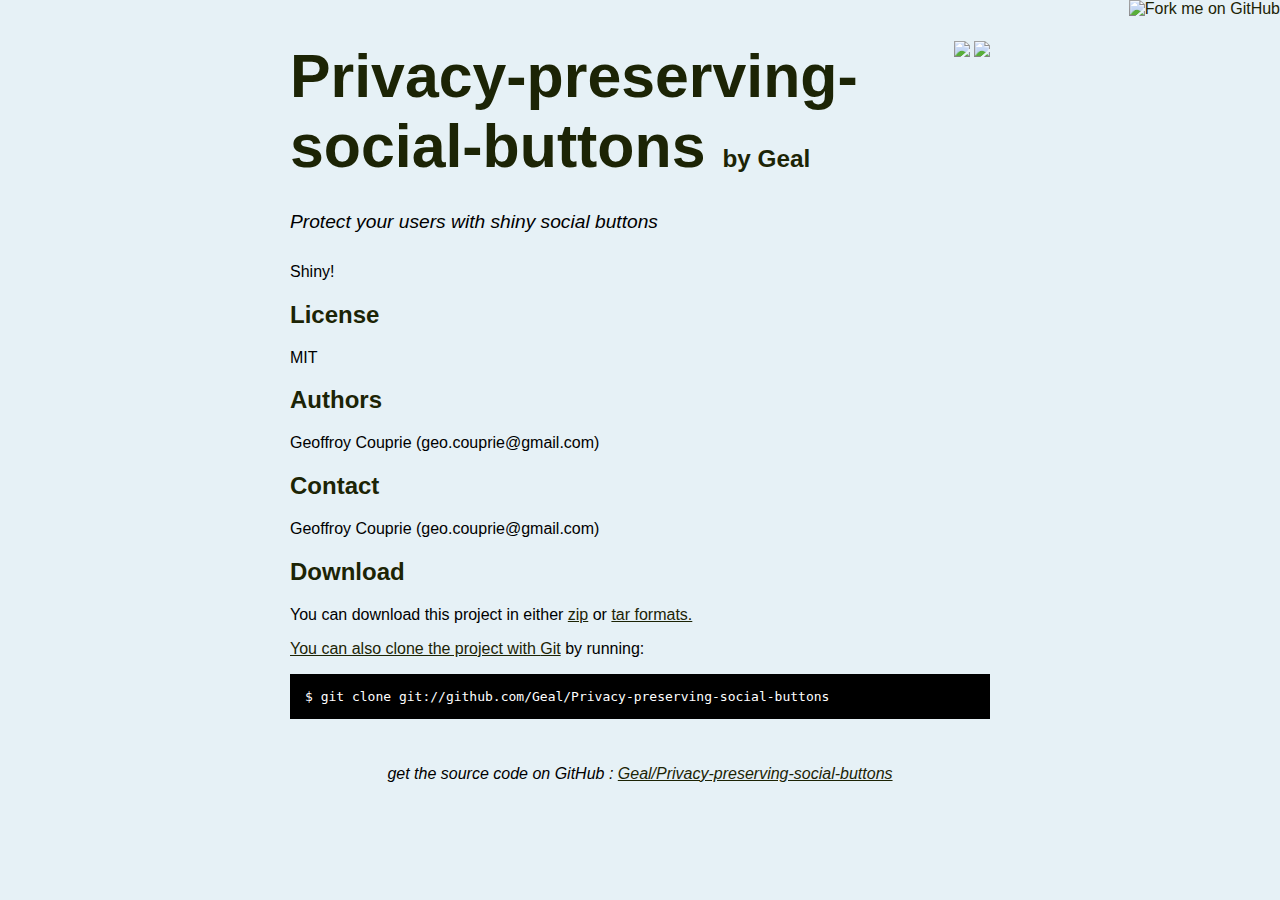
==== index.html @ dbb08b0d "Change the background color" ====
<!DOCTYPE html>
<html>
<head>
  <meta charset='utf-8'>

  <title>Geal/Privacy-preserving-social-buttons @ GitHub</title>

  <style type="text/css">
    body {
      margin-top: 1.0em;
      background-color: #e6f1f6;
      font-family: Helvetica, Arial, FreeSans, san-serif;
      color: #000000;
    }
    #container {
      margin: 0 auto;
      width: 700px;
    }
    h1 { font-size: 3.8em; color: #1c2405; margin-bottom: 3px; }
    h1 .small { font-size: 0.4em; }
    h1 a { text-decoration: none }
    h2 { font-size: 1.5em; color: #1c2405; }
    h3 { text-align: center; color: #1c2405; }
    a { color: #1c2405; }
    .description { font-size: 1.2em; margin-bottom: 30px; margin-top: 30px; font-style: italic;}
    .download { float: right; }
    pre { background: #000; color: #fff; padding: 15px;}
    hr { border: 0; width: 80%; border-bottom: 1px solid #aaa}
    .footer { text-align:center; padding-top:30px; font-style: italic; }
  </style>
</head>

<body>
  <a href="https://github.com/Geal/Privacy-preserving-social-buttons"><img style="position: absolute; top: 0; right: 0; border: 0;" src="http://s3.amazonaws.com/github/ribbons/forkme_right_darkblue_121621.png" alt="Fork me on GitHub" /></a>

  <div id="container">

    <div class="download">
      <a href="https://github.com/Geal/Privacy-preserving-social-buttons/zipball/master">
        <img border="0" width="90" src="https://github.com/images/modules/download/zip.png"></a>
      <a href="https://github.com/Geal/Privacy-preserving-social-buttons/tarball/master">
        <img border="0" width="90" src="https://github.com/images/modules/download/tar.png"></a>
    </div>

    <h1><a href="https://github.com/Geal/Privacy-preserving-social-buttons">Privacy-preserving-social-buttons</a>
      <span class="small">by <a href="https://github.com/Geal">Geal</a></span></h1>

    <div class="description">
      Protect your users with shiny social buttons
    </div>

    
      <p>Shiny!</p>
    

    

    

    
      <h2>License</h2>
      <p>MIT</p>
    

    
      <h2>Authors</h2>
      <p>Geoffroy Couprie (geo.couprie@gmail.com)<br/>      </p>
    

    
      <h2>Contact</h2>
      <p>Geoffroy Couprie (geo.couprie@gmail.com)<br/>      </p>
    

    <h2>Download</h2>
    <p>
      You can download this project in either
      <a href="https://github.com/Geal/Privacy-preserving-social-buttons/zipball/master">zip</a> or
      <a href="https://github.com/Geal/Privacy-preserving-social-buttons/tarball/master">tar formats.
    </p>
    <p>You can also clone the project with <a href="http://git-scm.com">Git</a>
      by running:
      <pre>$ git clone git://github.com/Geal/Privacy-preserving-social-buttons</pre>
    </p>

    <div class="footer">
      get the source code on GitHub : <a href="https://github.com/Geal/Privacy-preserving-social-buttons">Geal/Privacy-preserving-social-buttons</a>
    </div>

  </div>

</body>
</html>
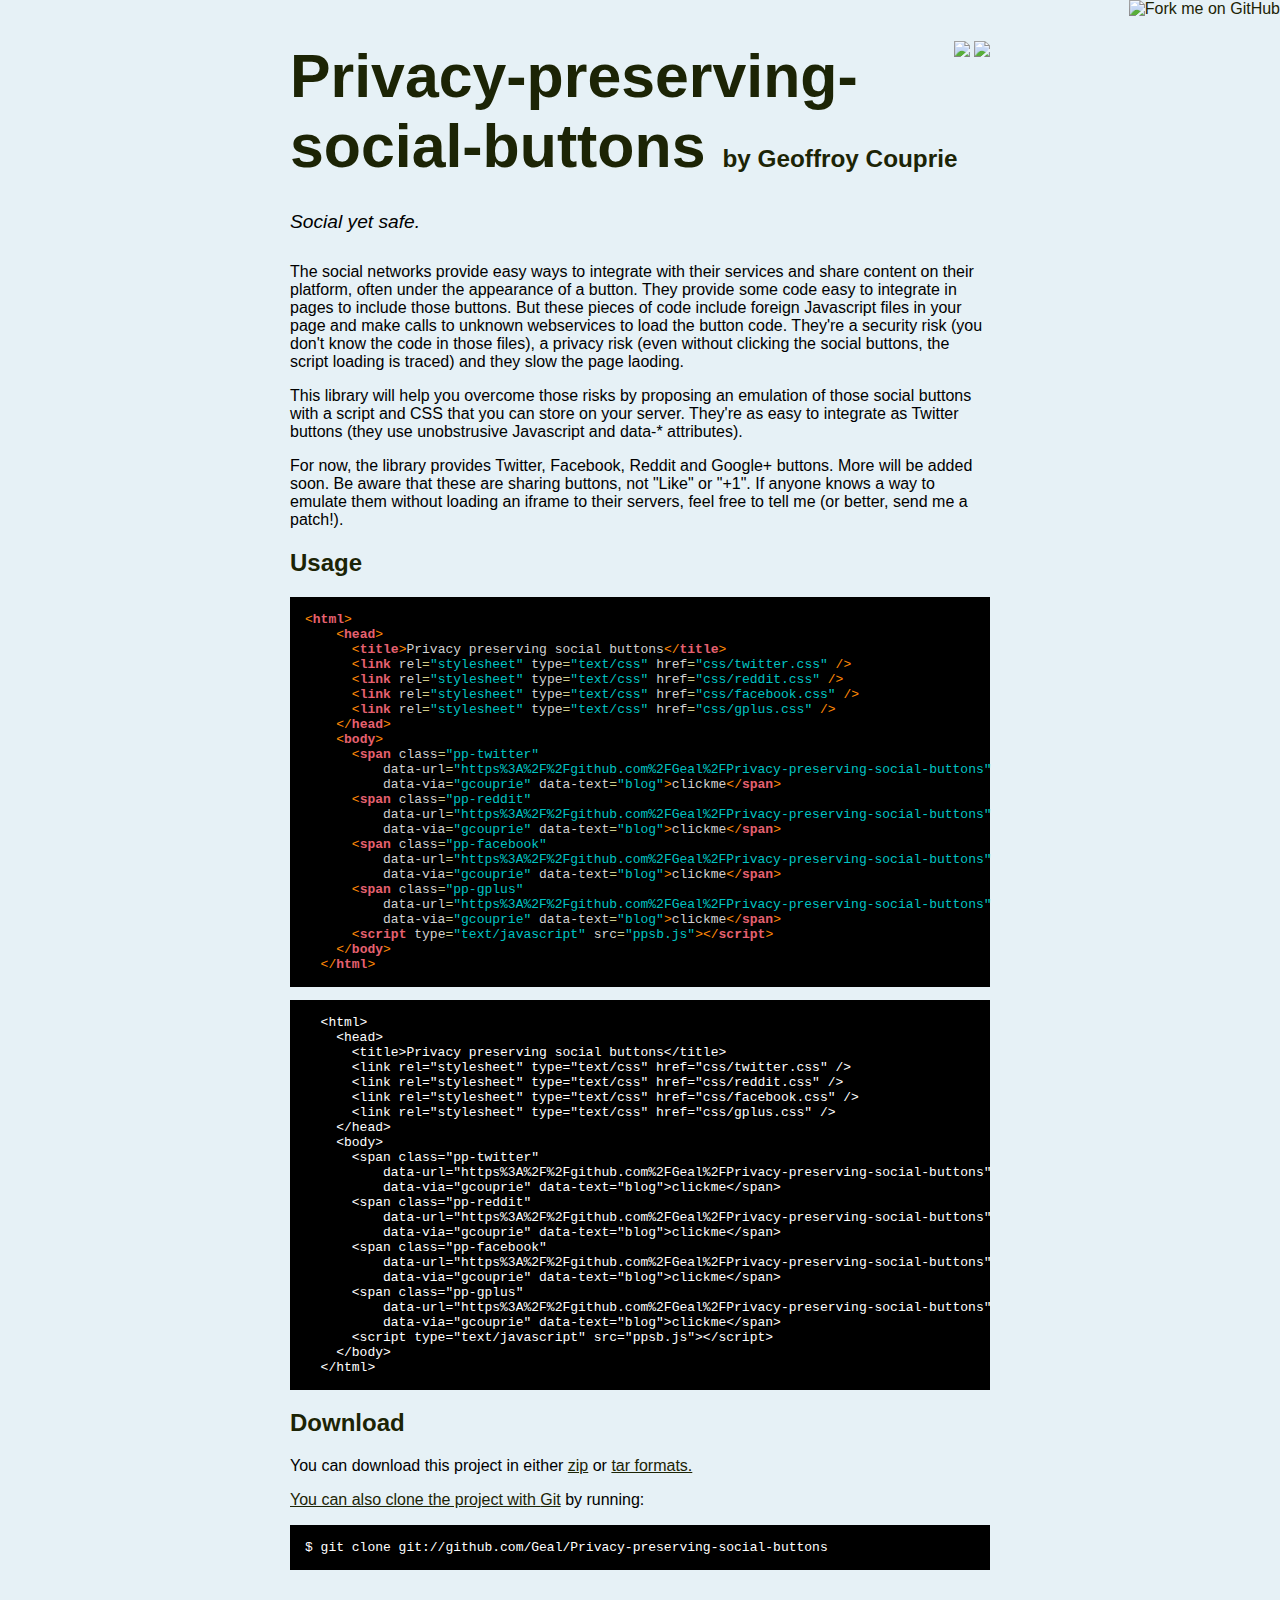
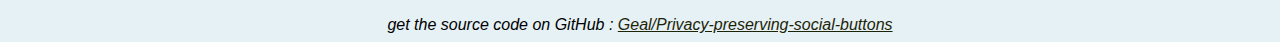
==== commit c059a157: "change the description and add syntax highlighted code example" ====
--- a/index.html
+++ b/index.html
@@ -43,36 +43,69 @@
     </div>
 
     <h1><a href="https://github.com/Geal/Privacy-preserving-social-buttons">Privacy-preserving-social-buttons</a>
-      <span class="small">by <a href="https://github.com/Geal">Geal</a></span></h1>
+      <span class="small">by <a href="https://github.com/Geal">Geoffroy Couprie</a></span></h1>
 
     <div class="description">
-      Protect your users with shiny social buttons
+      Social yet safe.
     </div>
+    <p>The social networks provide easy ways to integrate with their services and share content on their platform, often under the appearance of a button. They provide some code easy to integrate in pages to include those buttons. But these pieces of code include foreign Javascript files in your page and make calls to unknown webservices to load the button code. They're a security risk (you don't know the code in those files), a privacy risk (even without clicking the social buttons, the script loading is traced) and they slow the page laoding.</p>
 
-    
-      <p>Shiny!</p>
-    
+    <p>This library will help you overcome those risks by proposing an emulation of those social buttons with a script and CSS that you can store on your server. They're as easy to integrate as Twitter buttons (they use unobstrusive Javascript and data-* attributes).</p>
 
-    
+    <p>For now, the library provides Twitter, Facebook, Reddit and Google+ buttons. More will be added soon. Be aware that these are sharing buttons, not "Like" or "+1". If anyone knows a way to emulate them without loading an iframe to their servers, feel free to tell me (or better, send me a patch!).</p>
 
-    
-
-    
-      <h2>License</h2>
-      <p>MIT</p>
-    
-
-    
-      <h2>Authors</h2>
-      <p>Geoffroy Couprie (geo.couprie@gmail.com)-<br/>      </p>
-    
-
-    
-      <h2>Contact</h2>
-      <p>Geoffroy Couprie (geo.couprie@gmail.com)-<br/>      </p>
-    
+    <h2>Usage</h2>
+    <p>
+<pre style='color:#d1d1d1;background:#000000;'><span style='color:#ff8906; '>&lt;</span><span style='color:#e66170; font-weight:bold; '>html</span><span style='color:#ff8906; '>></span>
+    <span style='color:#ff8906; '>&lt;</span><span style='color:#e66170; font-weight:bold; '>head</span><span style='color:#ff8906; '>></span>
+      <span style='color:#ff8906; '>&lt;</span><span style='color:#e66170; font-weight:bold; '>title</span><span style='color:#ff8906; '>></span>Privacy preserving social buttons<span style='color:#ff8906; '>&lt;/</span><span style='color:#e66170; font-weight:bold; '>title</span><span style='color:#ff8906; '>></span>
+      <span style='color:#ff8906; '>&lt;</span><span style='color:#e66170; font-weight:bold; '>link</span> rel<span style='color:#d2cd86; '>=</span><span style='color:#00c4c4; '>"stylesheet"</span> type<span style='color:#d2cd86; '>=</span><span style='color:#00c4c4; '>"text/css"</span> href<span style='color:#d2cd86; '>=</span><span style='color:#00c4c4; '>"css/twitter.css"</span> <span style='color:#ff8906; '>/></span>
+      <span style='color:#ff8906; '>&lt;</span><span style='color:#e66170; font-weight:bold; '>link</span> rel<span style='color:#d2cd86; '>=</span><span style='color:#00c4c4; '>"stylesheet"</span> type<span style='color:#d2cd86; '>=</span><span style='color:#00c4c4; '>"text/css"</span> href<span style='color:#d2cd86; '>=</span><span style='color:#00c4c4; '>"css/reddit.css"</span> <span style='color:#ff8906; '>/></span>
+      <span style='color:#ff8906; '>&lt;</span><span style='color:#e66170; font-weight:bold; '>link</span> rel<span style='color:#d2cd86; '>=</span><span style='color:#00c4c4; '>"stylesheet"</span> type<span style='color:#d2cd86; '>=</span><span style='color:#00c4c4; '>"text/css"</span> href<span style='color:#d2cd86; '>=</span><span style='color:#00c4c4; '>"css/facebook.css"</span> <span style='color:#ff8906; '>/></span>
+      <span style='color:#ff8906; '>&lt;</span><span style='color:#e66170; font-weight:bold; '>link</span> rel<span style='color:#d2cd86; '>=</span><span style='color:#00c4c4; '>"stylesheet"</span> type<span style='color:#d2cd86; '>=</span><span style='color:#00c4c4; '>"text/css"</span> href<span style='color:#d2cd86; '>=</span><span style='color:#00c4c4; '>"css/gplus.css"</span> <span style='color:#ff8906; '>/></span>
+    <span style='color:#ff8906; '>&lt;/</span><span style='color:#e66170; font-weight:bold; '>head</span><span style='color:#ff8906; '>></span>
+    <span style='color:#ff8906; '>&lt;</span><span style='color:#e66170; font-weight:bold; '>body</span><span style='color:#ff8906; '>></span>
+      <span style='color:#ff8906; '>&lt;</span><span style='color:#e66170; font-weight:bold; '>span</span> class<span style='color:#d2cd86; '>=</span><span style='color:#00c4c4; '>"pp-twitter"</span>
+          data-url<span style='color:#d2cd86; '>=</span><span style='color:#00c4c4; '>"https%3A%2F%2Fgithub.com%2FGeal%2FPrivacy-preserving-social-buttons"</span>
+          data-via<span style='color:#d2cd86; '>=</span><span style='color:#00c4c4; '>"gcouprie"</span> data-text<span style='color:#d2cd86; '>=</span><span style='color:#00c4c4; '>"blog"</span><span style='color:#ff8906; '>></span>clickme<span style='color:#ff8906; '>&lt;/</span><span style='color:#e66170; font-weight:bold; '>span</span><span style='color:#ff8906; '>></span>
+      <span style='color:#ff8906; '>&lt;</span><span style='color:#e66170; font-weight:bold; '>span</span> class<span style='color:#d2cd86; '>=</span><span style='color:#00c4c4; '>"pp-reddit"</span>
+          data-url<span style='color:#d2cd86; '>=</span><span style='color:#00c4c4; '>"https%3A%2F%2Fgithub.com%2FGeal%2FPrivacy-preserving-social-buttons"</span>
+          data-via<span style='color:#d2cd86; '>=</span><span style='color:#00c4c4; '>"gcouprie"</span> data-text<span style='color:#d2cd86; '>=</span><span style='color:#00c4c4; '>"blog"</span><span style='color:#ff8906; '>></span>clickme<span style='color:#ff8906; '>&lt;/</span><span style='color:#e66170; font-weight:bold; '>span</span><span style='color:#ff8906; '>></span>
+      <span style='color:#ff8906; '>&lt;</span><span style='color:#e66170; font-weight:bold; '>span</span> class<span style='color:#d2cd86; '>=</span><span style='color:#00c4c4; '>"pp-facebook"</span>
+          data-url<span style='color:#d2cd86; '>=</span><span style='color:#00c4c4; '>"https%3A%2F%2Fgithub.com%2FGeal%2FPrivacy-preserving-social-buttons"</span>
+          data-via<span style='color:#d2cd86; '>=</span><span style='color:#00c4c4; '>"gcouprie"</span> data-text<span style='color:#d2cd86; '>=</span><span style='color:#00c4c4; '>"blog"</span><span style='color:#ff8906; '>></span>clickme<span style='color:#ff8906; '>&lt;/</span><span style='color:#e66170; font-weight:bold; '>span</span><span style='color:#ff8906; '>></span>
+      <span style='color:#ff8906; '>&lt;</span><span style='color:#e66170; font-weight:bold; '>span</span> class<span style='color:#d2cd86; '>=</span><span style='color:#00c4c4; '>"pp-gplus"</span>
+          data-url<span style='color:#d2cd86; '>=</span><span style='color:#00c4c4; '>"https%3A%2F%2Fgithub.com%2FGeal%2FPrivacy-preserving-social-buttons"</span>
+          data-via<span style='color:#d2cd86; '>=</span><span style='color:#00c4c4; '>"gcouprie"</span> data-text<span style='color:#d2cd86; '>=</span><span style='color:#00c4c4; '>"blog"</span><span style='color:#ff8906; '>></span>clickme<span style='color:#ff8906; '>&lt;/</span><span style='color:#e66170; font-weight:bold; '>span</span><span style='color:#ff8906; '>></span>
+      <span style='color:#ff8906; '>&lt;</span><span style='color:#e66170; font-weight:bold; '>script</span> type<span style='color:#d2cd86; '>=</span><span style='color:#00c4c4; '>"text/javascript"</span> src<span style='color:#d2cd86; '>=</span><span style='color:#00c4c4; '>"ppsb.js"</span></span><span style='color:#ff8906; '>></span><span style='color:#ff8906; '>&lt;/</span><span style='color:#e66170; font-weight:bold; '>script</span><span style='color:#ff8906; '>></span>
+    <span style='color:#ff8906; '>&lt;/</span><span style='color:#e66170; font-weight:bold; '>body</span><span style='color:#ff8906; '>></span>
+  <span style='color:#ff8906; '>&lt;/</span><span style='color:#e66170; font-weight:bold; '>html</span><span style='color:#ff8906; '>></span>
+</pre>
+  <pre>  &lt;html&gt;
+    &lt;head&gt;
+      &lt;title&gt;Privacy preserving social buttons&lt;/title&gt;
+      &lt;link rel=&quot;stylesheet&quot; type=&quot;text/css&quot; href=&quot;css/twitter.css&quot; /&gt;
+      &lt;link rel=&quot;stylesheet&quot; type=&quot;text/css&quot; href=&quot;css/reddit.css&quot; /&gt;
+      &lt;link rel=&quot;stylesheet&quot; type=&quot;text/css&quot; href=&quot;css/facebook.css&quot; /&gt;
+      &lt;link rel=&quot;stylesheet&quot; type=&quot;text/css&quot; href=&quot;css/gplus.css&quot; /&gt;
+    &lt;/head&gt;
+    &lt;body&gt;
+      &lt;span class=&quot;pp-twitter&quot;
+          data-url=&quot;https%3A%2F%2Fgithub.com%2FGeal%2FPrivacy-preserving-social-buttons&quot;
+          data-via=&quot;gcouprie&quot; data-text=&quot;blog&quot;&gt;clickme&lt;/span&gt;
+      &lt;span class=&quot;pp-reddit&quot;
+          data-url=&quot;https%3A%2F%2Fgithub.com%2FGeal%2FPrivacy-preserving-social-buttons&quot;
+          data-via=&quot;gcouprie&quot; data-text=&quot;blog&quot;&gt;clickme&lt;/span&gt;
+      &lt;span class=&quot;pp-facebook&quot;
+          data-url=&quot;https%3A%2F%2Fgithub.com%2FGeal%2FPrivacy-preserving-social-buttons&quot;
+          data-via=&quot;gcouprie&quot; data-text=&quot;blog&quot;&gt;clickme&lt;/span&gt;
+      &lt;span class=&quot;pp-gplus&quot;
+          data-url=&quot;https%3A%2F%2Fgithub.com%2FGeal%2FPrivacy-preserving-social-buttons&quot;
+          data-via=&quot;gcouprie&quot; data-text=&quot;blog&quot;&gt;clickme&lt;/span&gt;
+      &lt;script type=&quot;text/javascript&quot; src=&quot;ppsb.js&quot;&gt;&lt;/script&gt;
+    &lt;/body&gt;
+  &lt;/html&gt;</pre>
+    </p>
 
     <h2>Download</h2>
     <p>
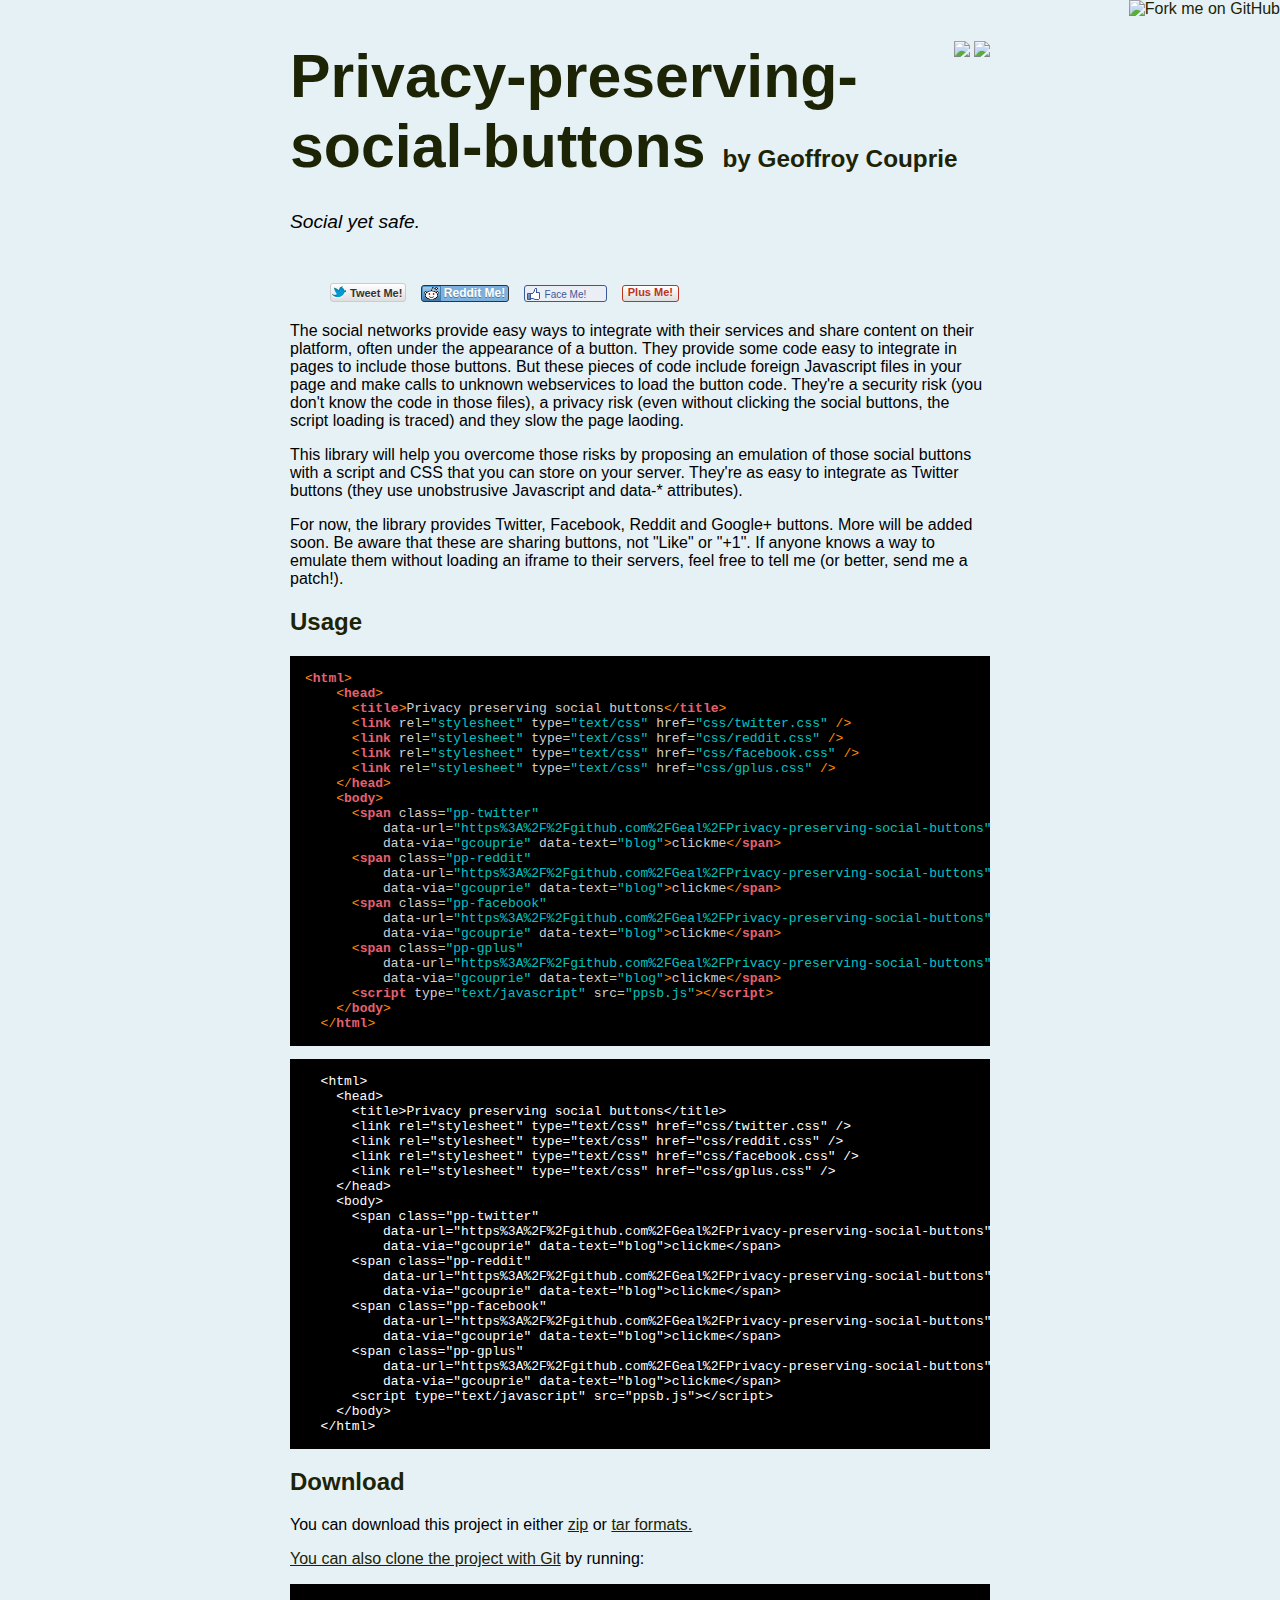
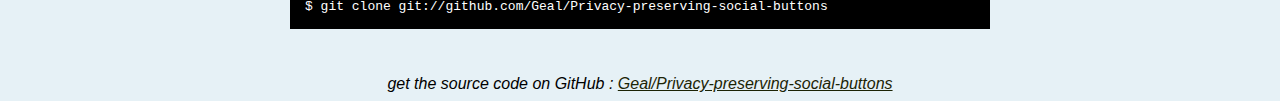
==== commit 0f52a6a2: "include the social buttons in the page" ====
--- a/index.html
+++ b/index.html
@@ -4,7 +4,10 @@
   <meta charset='utf-8'>
 
   <title>Geal/Privacy-preserving-social-buttons @ GitHub</title>
-
+  <link rel="stylesheet" type="text/css" href="css/twitter.css" />
+    <link rel="stylesheet" type="text/css" href="css/reddit.css" />
+    <link rel="stylesheet" type="text/css" href="css/facebook.css" />
+    <link rel="stylesheet" type="text/css" href="css/gplus.css" />
   <style type="text/css">
     body {
       margin-top: 1.0em;
@@ -27,6 +30,13 @@
     pre { background: #000; color: #fff; padding: 15px;}
     hr { border: 0; width: 80%; border-bottom: 1px solid #aaa}
     .footer { text-align:center; padding-top:30px; font-style: italic; }
+    li {
+      list-style-type:none;
+      margin-top: 20px;
+      padding-right: 10px;
+      display: inline-block;
+    }
+
   </style>
 </head>
 
@@ -48,6 +58,15 @@
     <div class="description">
       Social yet safe.
     </div>
+    <p>
+	<ul>
+    <li><span class="pp-twitter"  data-url="https%3A%2F%2Fgithub.com%2FGeal%2FPrivacy-preserving-social-buttons" data-via="gcouprie" data-text="Protect your users with social buttons">Tweet Me!</span></li>
+    <li><span class="pp-reddit"   data-url="https%3A%2F%2Fgithub.com%2FGeal%2FPrivacy-preserving-social-buttons" data-via="gcouprie" data-text="Protect your users with social buttons">Reddit Me!</span></li>
+    <li><span class="pp-facebook" data-url="https%3A%2F%2Fgithub.com%2FGeal%2FPrivacy-preserving-social-buttons" data-via="gcouprie" data-text="Protect your users with social buttons">Face Me!</span></li>
+    <li><span class="pp-gplus"    data-url="https%3A%2F%2Fgithub.com%2FGeal%2FPrivacy-preserving-social-buttons" data-via="gcouprie" data-text="Protect your users with social buttons">Plus Me!</span></li>
+    </ul>
+    <script type="text/javascript" src="ppsb.js"></script>
+    </p>
     <p>The social networks provide easy ways to integrate with their services and share content on their platform, often under the appearance of a button. They provide some code easy to integrate in pages to include those buttons. But these pieces of code include foreign Javascript files in your page and make calls to unknown webservices to load the button code. They're a security risk (you don't know the code in those files), a privacy risk (even without clicking the social buttons, the script loading is traced) and they slow the page laoding.</p>
 
     <p>This library will help you overcome those risks by proposing an emulation of those social buttons with a script and CSS that you can store on your server. They're as easy to integrate as Twitter buttons (they use unobstrusive Javascript and data-* attributes).</p>
--- a/css/twitter.css
+++ b/css/twitter.css
@@ -0,0 +1,27 @@
+.pp-twitter {
+	display: inline-block;
+	padding: 0 3px 0 19px;
+	color: #333333;
+	font-weight: bold;
+	text-decoration: none;
+	text-shadow: 0 1px 0 rgba(255, 255, 255, 0.5);
+	white-space: nowrap;
+	
+	font: 11px/1.7 "Helvetica Neue",Arial,sans-serif;
+	background: url("../img/twit.gif"), -moz-linear-gradient(center top , #FFFFFF, #DEDEDE);
+	background: url("../img/twit.gif"), -webkit-gradient(linear, 0 0, 0 100%, from(#FFFFFF), to(#DEDEDE));
+	background-repeat: no-repeat;
+
+	border: 1px solid #CCCCCC;
+	border-radius: 3px 3px 3px 3px;
+	color: #333333;
+	float: left;
+	font-weight: bold;
+	height: 17px;
+	outline: medium none;
+	position: relative;
+	text-decoration: none;
+	text-shadow: 0 1px 0 rgba(255, 255, 255, 0.5);
+	//vertical-align: top;
+	white-space: nowrap;
+}--- a/css/reddit.css
+++ b/css/reddit.css
@@ -0,0 +1,24 @@
+.pp-reddit {
+	display: inline-block;
+	padding: 0 3px 0 22px;
+	color: #333333;
+	font-weight: bold;
+	text-decoration: none;
+	white-space: nowrap;
+	vertical-align: baseline;
+	font: 12px "Helvetica Neue",Arial,sans-serif;
+	font-weight: bold;
+	text-shadow: 0 1px 0 rgba(50, 50, 50, 0.5);
+
+	background: url("../img/reddit.gif"), #7CB0DE;//-moz-linear-gradient(center top, #7CB0DE 2%, #146AB5 100%);
+	background: url("../img/reddit.gif"), #7CB0DE;//-webkit-gradient(linear, 0 0, 0 100%, from(#7CB0DE), to(#146AB5));
+	background-repeat: no-repeat;
+
+	border: 1px solid #333333;
+	border-radius: 3px 3px 3px 3px;
+	color: #FFFFFF;
+	float: left;
+	height: 15px;
+	outline: medium none;
+	position: relative;
+}--- a/css/facebook.css
+++ b/css/facebook.css
@@ -0,0 +1,18 @@
+.pp-facebook {
+	background: url("../img/facebook-sprite.png") no-repeat scroll 0 -31px;
+	background-color: #ECEEF5;
+	border-color: #CAD4E7;
+	border: 1px solid;
+	border-radius: 3px 3px 3px 3px;
+	display: block;
+	float: left;
+	padding: 3px 20px;
+	height: 9px;
+	color: #3B5998;
+	cursor: pointer;
+	text-decoration: none;
+	border-spacing: 0;
+	font-size: 10px;
+	line-height: normal;
+	font-family: "lucida grande",tahoma,verdana,arial,sans-serif;
+}--- a/css/gplus.css
+++ b/css/gplus.css
@@ -0,0 +1,20 @@
+.pp-gplus {
+    background: -moz-linear-gradient(center top , #FFFFFF, #DEDEDE);
+    background: -webkit-gradient(linear, 0 0, 0 100%, from(#FFFFFF), to(#DEDEDE));
+    background-color: #ECEEF5;
+    border-color: #CAD4E7;
+    border: 1px solid;
+    border-radius: 3px 3px 3px 3px;
+    display: block;
+    float: left;
+    padding: 0px 5px 5px 5px;
+    height: 10px;
+    color: #BA3420;
+    cursor: pointer;
+    text-decoration: none;
+    border-spacing: 0;
+    font-size: 11px;
+    font-weight: bold;
+    line-height: normal;
+    font-family: "lucida grande",tahoma,verdana,arial,sans-serif;
+}
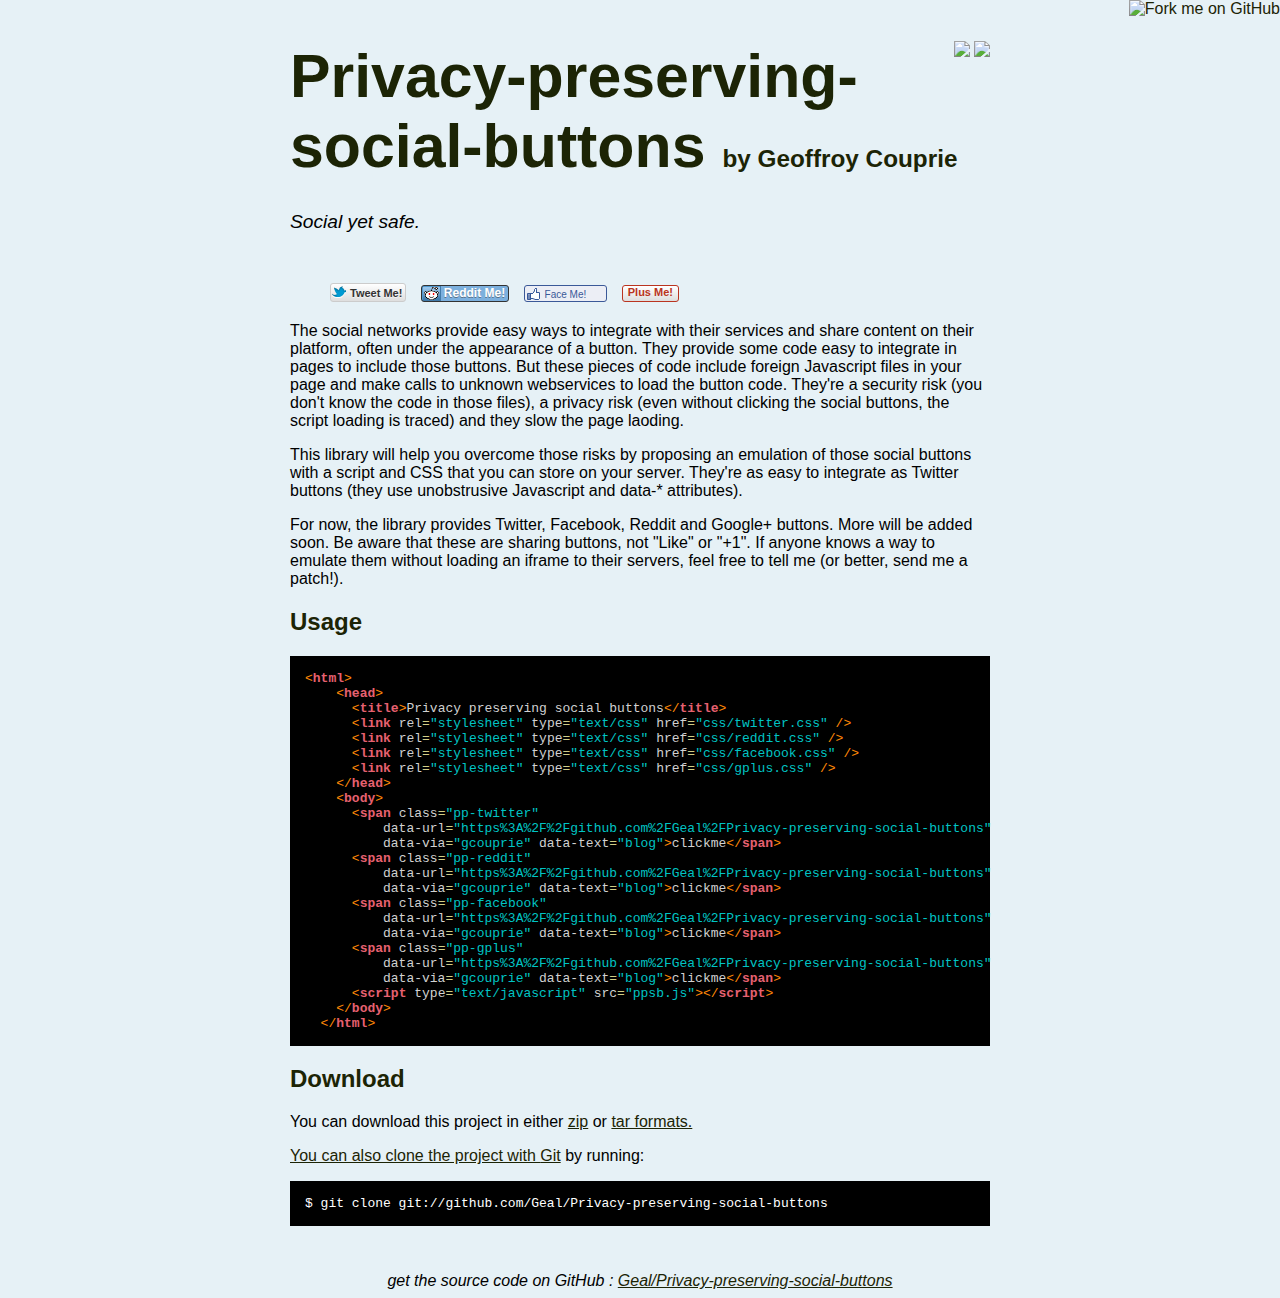
==== commit 92e8bf2f: "remove old code" ====
--- a/index.html
+++ b/index.html
@@ -100,30 +100,7 @@
     <span style='color:#ff8906; '>&lt;/</span><span style='color:#e66170; font-weight:bold; '>body</span><span style='color:#ff8906; '>></span>
   <span style='color:#ff8906; '>&lt;/</span><span style='color:#e66170; font-weight:bold; '>html</span><span style='color:#ff8906; '>></span>
 </pre>
-  <pre>  &lt;html&gt;
-    &lt;head&gt;
-      &lt;title&gt;Privacy preserving social buttons&lt;/title&gt;
-      &lt;link rel=&quot;stylesheet&quot; type=&quot;text/css&quot; href=&quot;css/twitter.css&quot; /&gt;
-      &lt;link rel=&quot;stylesheet&quot; type=&quot;text/css&quot; href=&quot;css/reddit.css&quot; /&gt;
-      &lt;link rel=&quot;stylesheet&quot; type=&quot;text/css&quot; href=&quot;css/facebook.css&quot; /&gt;
-      &lt;link rel=&quot;stylesheet&quot; type=&quot;text/css&quot; href=&quot;css/gplus.css&quot; /&gt;
-    &lt;/head&gt;
-    &lt;body&gt;
-      &lt;span class=&quot;pp-twitter&quot;
-          data-url=&quot;https%3A%2F%2Fgithub.com%2FGeal%2FPrivacy-preserving-social-buttons&quot;
-          data-via=&quot;gcouprie&quot; data-text=&quot;blog&quot;&gt;clickme&lt;/span&gt;
-      &lt;span class=&quot;pp-reddit&quot;
-          data-url=&quot;https%3A%2F%2Fgithub.com%2FGeal%2FPrivacy-preserving-social-buttons&quot;
-          data-via=&quot;gcouprie&quot; data-text=&quot;blog&quot;&gt;clickme&lt;/span&gt;
-      &lt;span class=&quot;pp-facebook&quot;
-          data-url=&quot;https%3A%2F%2Fgithub.com%2FGeal%2FPrivacy-preserving-social-buttons&quot;
-          data-via=&quot;gcouprie&quot; data-text=&quot;blog&quot;&gt;clickme&lt;/span&gt;
-      &lt;span class=&quot;pp-gplus&quot;
-          data-url=&quot;https%3A%2F%2Fgithub.com%2FGeal%2FPrivacy-preserving-social-buttons&quot;
-          data-via=&quot;gcouprie&quot; data-text=&quot;blog&quot;&gt;clickme&lt;/span&gt;
-      &lt;script type=&quot;text/javascript&quot; src=&quot;ppsb.js&quot;&gt;&lt;/script&gt;
-    &lt;/body&gt;
-  &lt;/html&gt;</pre>
+
     </p>
 
     <h2>Download</h2>
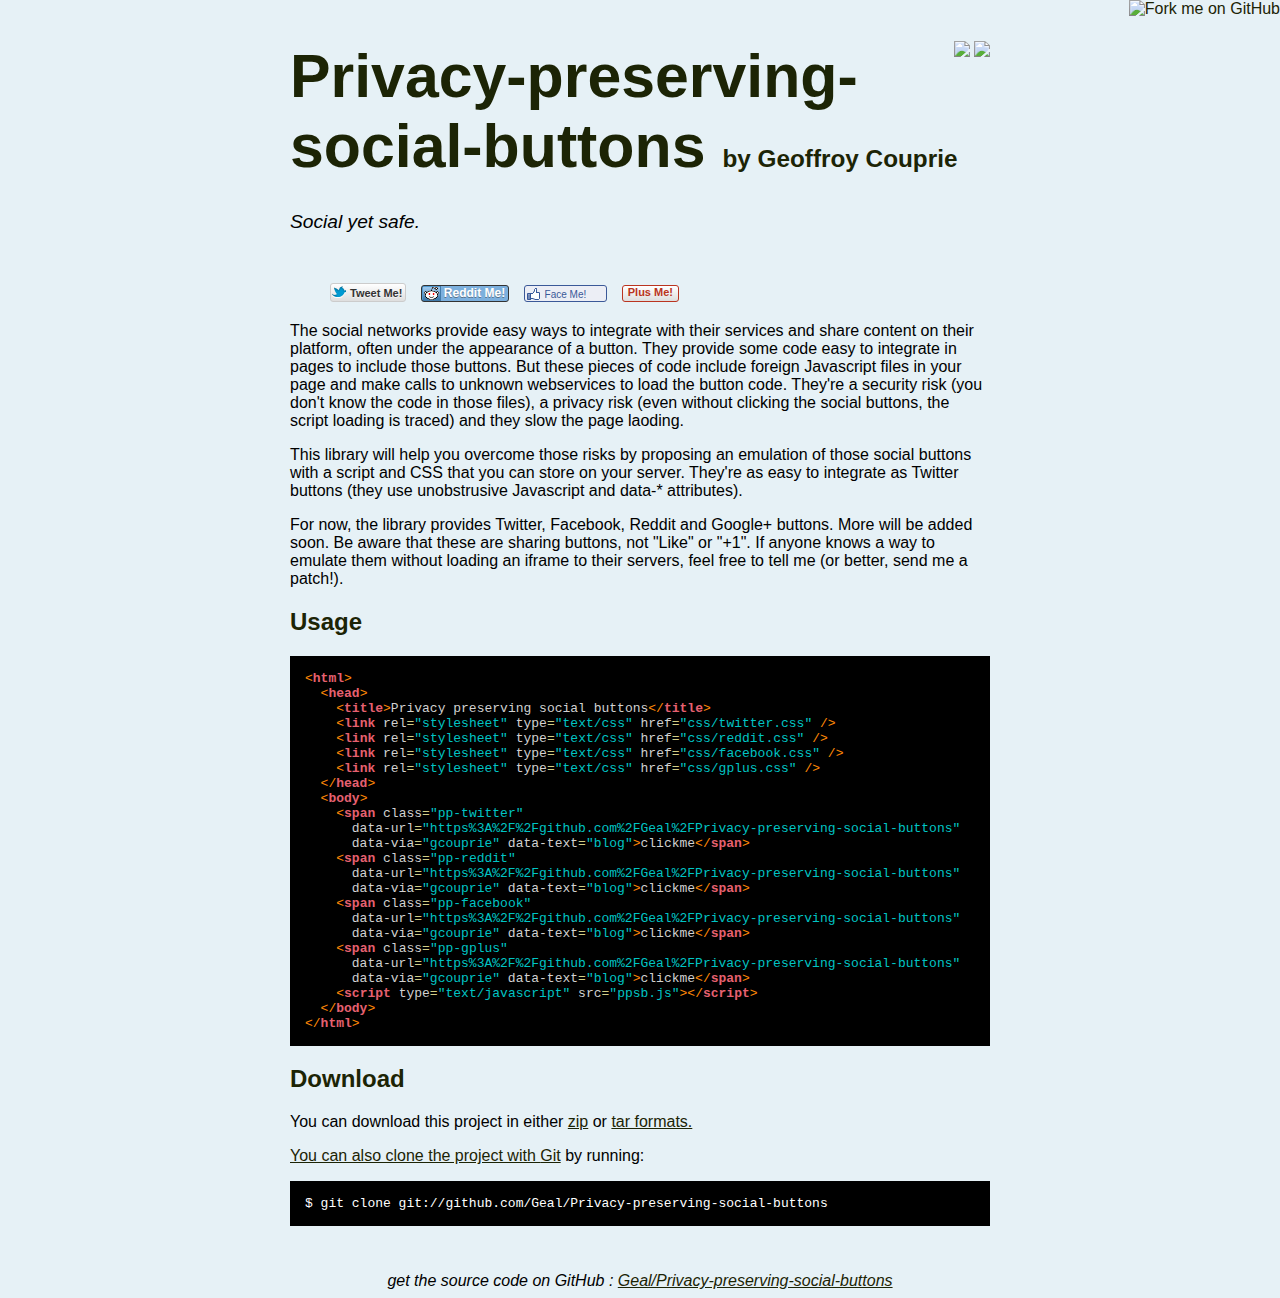
==== commit 7c0c47b0: "reindent code" ====
--- a/index.html
+++ b/index.html
@@ -76,29 +76,29 @@
     <h2>Usage</h2>
     <p>
 <pre style='color:#d1d1d1;background:#000000;'><span style='color:#ff8906; '>&lt;</span><span style='color:#e66170; font-weight:bold; '>html</span><span style='color:#ff8906; '>></span>
-    <span style='color:#ff8906; '>&lt;</span><span style='color:#e66170; font-weight:bold; '>head</span><span style='color:#ff8906; '>></span>
-      <span style='color:#ff8906; '>&lt;</span><span style='color:#e66170; font-weight:bold; '>title</span><span style='color:#ff8906; '>></span>Privacy preserving social buttons<span style='color:#ff8906; '>&lt;/</span><span style='color:#e66170; font-weight:bold; '>title</span><span style='color:#ff8906; '>></span>
-      <span style='color:#ff8906; '>&lt;</span><span style='color:#e66170; font-weight:bold; '>link</span> rel<span style='color:#d2cd86; '>=</span><span style='color:#00c4c4; '>"stylesheet"</span> type<span style='color:#d2cd86; '>=</span><span style='color:#00c4c4; '>"text/css"</span> href<span style='color:#d2cd86; '>=</span><span style='color:#00c4c4; '>"css/twitter.css"</span> <span style='color:#ff8906; '>/></span>
-      <span style='color:#ff8906; '>&lt;</span><span style='color:#e66170; font-weight:bold; '>link</span> rel<span style='color:#d2cd86; '>=</span><span style='color:#00c4c4; '>"stylesheet"</span> type<span style='color:#d2cd86; '>=</span><span style='color:#00c4c4; '>"text/css"</span> href<span style='color:#d2cd86; '>=</span><span style='color:#00c4c4; '>"css/reddit.css"</span> <span style='color:#ff8906; '>/></span>
-      <span style='color:#ff8906; '>&lt;</span><span style='color:#e66170; font-weight:bold; '>link</span> rel<span style='color:#d2cd86; '>=</span><span style='color:#00c4c4; '>"stylesheet"</span> type<span style='color:#d2cd86; '>=</span><span style='color:#00c4c4; '>"text/css"</span> href<span style='color:#d2cd86; '>=</span><span style='color:#00c4c4; '>"css/facebook.css"</span> <span style='color:#ff8906; '>/></span>
-      <span style='color:#ff8906; '>&lt;</span><span style='color:#e66170; font-weight:bold; '>link</span> rel<span style='color:#d2cd86; '>=</span><span style='color:#00c4c4; '>"stylesheet"</span> type<span style='color:#d2cd86; '>=</span><span style='color:#00c4c4; '>"text/css"</span> href<span style='color:#d2cd86; '>=</span><span style='color:#00c4c4; '>"css/gplus.css"</span> <span style='color:#ff8906; '>/></span>
-    <span style='color:#ff8906; '>&lt;/</span><span style='color:#e66170; font-weight:bold; '>head</span><span style='color:#ff8906; '>></span>
-    <span style='color:#ff8906; '>&lt;</span><span style='color:#e66170; font-weight:bold; '>body</span><span style='color:#ff8906; '>></span>
-      <span style='color:#ff8906; '>&lt;</span><span style='color:#e66170; font-weight:bold; '>span</span> class<span style='color:#d2cd86; '>=</span><span style='color:#00c4c4; '>"pp-twitter"</span>
-          data-url<span style='color:#d2cd86; '>=</span><span style='color:#00c4c4; '>"https%3A%2F%2Fgithub.com%2FGeal%2FPrivacy-preserving-social-buttons"</span>
-          data-via<span style='color:#d2cd86; '>=</span><span style='color:#00c4c4; '>"gcouprie"</span> data-text<span style='color:#d2cd86; '>=</span><span style='color:#00c4c4; '>"blog"</span><span style='color:#ff8906; '>></span>clickme<span style='color:#ff8906; '>&lt;/</span><span style='color:#e66170; font-weight:bold; '>span</span><span style='color:#ff8906; '>></span>
-      <span style='color:#ff8906; '>&lt;</span><span style='color:#e66170; font-weight:bold; '>span</span> class<span style='color:#d2cd86; '>=</span><span style='color:#00c4c4; '>"pp-reddit"</span>
-          data-url<span style='color:#d2cd86; '>=</span><span style='color:#00c4c4; '>"https%3A%2F%2Fgithub.com%2FGeal%2FPrivacy-preserving-social-buttons"</span>
-          data-via<span style='color:#d2cd86; '>=</span><span style='color:#00c4c4; '>"gcouprie"</span> data-text<span style='color:#d2cd86; '>=</span><span style='color:#00c4c4; '>"blog"</span><span style='color:#ff8906; '>></span>clickme<span style='color:#ff8906; '>&lt;/</span><span style='color:#e66170; font-weight:bold; '>span</span><span style='color:#ff8906; '>></span>
-      <span style='color:#ff8906; '>&lt;</span><span style='color:#e66170; font-weight:bold; '>span</span> class<span style='color:#d2cd86; '>=</span><span style='color:#00c4c4; '>"pp-facebook"</span>
-          data-url<span style='color:#d2cd86; '>=</span><span style='color:#00c4c4; '>"https%3A%2F%2Fgithub.com%2FGeal%2FPrivacy-preserving-social-buttons"</span>
-          data-via<span style='color:#d2cd86; '>=</span><span style='color:#00c4c4; '>"gcouprie"</span> data-text<span style='color:#d2cd86; '>=</span><span style='color:#00c4c4; '>"blog"</span><span style='color:#ff8906; '>></span>clickme<span style='color:#ff8906; '>&lt;/</span><span style='color:#e66170; font-weight:bold; '>span</span><span style='color:#ff8906; '>></span>
-      <span style='color:#ff8906; '>&lt;</span><span style='color:#e66170; font-weight:bold; '>span</span> class<span style='color:#d2cd86; '>=</span><span style='color:#00c4c4; '>"pp-gplus"</span>
-          data-url<span style='color:#d2cd86; '>=</span><span style='color:#00c4c4; '>"https%3A%2F%2Fgithub.com%2FGeal%2FPrivacy-preserving-social-buttons"</span>
-          data-via<span style='color:#d2cd86; '>=</span><span style='color:#00c4c4; '>"gcouprie"</span> data-text<span style='color:#d2cd86; '>=</span><span style='color:#00c4c4; '>"blog"</span><span style='color:#ff8906; '>></span>clickme<span style='color:#ff8906; '>&lt;/</span><span style='color:#e66170; font-weight:bold; '>span</span><span style='color:#ff8906; '>></span>
-      <span style='color:#ff8906; '>&lt;</span><span style='color:#e66170; font-weight:bold; '>script</span> type<span style='color:#d2cd86; '>=</span><span style='color:#00c4c4; '>"text/javascript"</span> src<span style='color:#d2cd86; '>=</span><span style='color:#00c4c4; '>"ppsb.js"</span></span><span style='color:#ff8906; '>></span><span style='color:#ff8906; '>&lt;/</span><span style='color:#e66170; font-weight:bold; '>script</span><span style='color:#ff8906; '>></span>
-    <span style='color:#ff8906; '>&lt;/</span><span style='color:#e66170; font-weight:bold; '>body</span><span style='color:#ff8906; '>></span>
-  <span style='color:#ff8906; '>&lt;/</span><span style='color:#e66170; font-weight:bold; '>html</span><span style='color:#ff8906; '>></span>
+  <span style='color:#ff8906; '>&lt;</span><span style='color:#e66170; font-weight:bold; '>head</span><span style='color:#ff8906; '>></span>
+    <span style='color:#ff8906; '>&lt;</span><span style='color:#e66170; font-weight:bold; '>title</span><span style='color:#ff8906; '>></span>Privacy preserving social buttons<span style='color:#ff8906; '>&lt;/</span><span style='color:#e66170; font-weight:bold; '>title</span><span style='color:#ff8906; '>></span>
+    <span style='color:#ff8906; '>&lt;</span><span style='color:#e66170; font-weight:bold; '>link</span> rel<span style='color:#d2cd86; '>=</span><span style='color:#00c4c4; '>"stylesheet"</span> type<span style='color:#d2cd86; '>=</span><span style='color:#00c4c4; '>"text/css"</span> href<span style='color:#d2cd86; '>=</span><span style='color:#00c4c4; '>"css/twitter.css"</span> <span style='color:#ff8906; '>/></span>
+    <span style='color:#ff8906; '>&lt;</span><span style='color:#e66170; font-weight:bold; '>link</span> rel<span style='color:#d2cd86; '>=</span><span style='color:#00c4c4; '>"stylesheet"</span> type<span style='color:#d2cd86; '>=</span><span style='color:#00c4c4; '>"text/css"</span> href<span style='color:#d2cd86; '>=</span><span style='color:#00c4c4; '>"css/reddit.css"</span> <span style='color:#ff8906; '>/></span>
+    <span style='color:#ff8906; '>&lt;</span><span style='color:#e66170; font-weight:bold; '>link</span> rel<span style='color:#d2cd86; '>=</span><span style='color:#00c4c4; '>"stylesheet"</span> type<span style='color:#d2cd86; '>=</span><span style='color:#00c4c4; '>"text/css"</span> href<span style='color:#d2cd86; '>=</span><span style='color:#00c4c4; '>"css/facebook.css"</span> <span style='color:#ff8906; '>/></span>
+    <span style='color:#ff8906; '>&lt;</span><span style='color:#e66170; font-weight:bold; '>link</span> rel<span style='color:#d2cd86; '>=</span><span style='color:#00c4c4; '>"stylesheet"</span> type<span style='color:#d2cd86; '>=</span><span style='color:#00c4c4; '>"text/css"</span> href<span style='color:#d2cd86; '>=</span><span style='color:#00c4c4; '>"css/gplus.css"</span> <span style='color:#ff8906; '>/></span>
+  <span style='color:#ff8906; '>&lt;/</span><span style='color:#e66170; font-weight:bold; '>head</span><span style='color:#ff8906; '>></span>
+  <span style='color:#ff8906; '>&lt;</span><span style='color:#e66170; font-weight:bold; '>body</span><span style='color:#ff8906; '>></span>
+    <span style='color:#ff8906; '>&lt;</span><span style='color:#e66170; font-weight:bold; '>span</span> class<span style='color:#d2cd86; '>=</span><span style='color:#00c4c4; '>"pp-twitter"</span>
+      data-url<span style='color:#d2cd86; '>=</span><span style='color:#00c4c4; '>"https%3A%2F%2Fgithub.com%2FGeal%2FPrivacy-preserving-social-buttons"</span>
+      data-via<span style='color:#d2cd86; '>=</span><span style='color:#00c4c4; '>"gcouprie"</span> data-text<span style='color:#d2cd86; '>=</span><span style='color:#00c4c4; '>"blog"</span><span style='color:#ff8906; '>></span>clickme<span style='color:#ff8906; '>&lt;/</span><span style='color:#e66170; font-weight:bold; '>span</span><span style='color:#ff8906; '>></span>
+    <span style='color:#ff8906; '>&lt;</span><span style='color:#e66170; font-weight:bold; '>span</span> class<span style='color:#d2cd86; '>=</span><span style='color:#00c4c4; '>"pp-reddit"</span>
+      data-url<span style='color:#d2cd86; '>=</span><span style='color:#00c4c4; '>"https%3A%2F%2Fgithub.com%2FGeal%2FPrivacy-preserving-social-buttons"</span>
+      data-via<span style='color:#d2cd86; '>=</span><span style='color:#00c4c4; '>"gcouprie"</span> data-text<span style='color:#d2cd86; '>=</span><span style='color:#00c4c4; '>"blog"</span><span style='color:#ff8906; '>></span>clickme<span style='color:#ff8906; '>&lt;/</span><span style='color:#e66170; font-weight:bold; '>span</span><span style='color:#ff8906; '>></span>
+    <span style='color:#ff8906; '>&lt;</span><span style='color:#e66170; font-weight:bold; '>span</span> class<span style='color:#d2cd86; '>=</span><span style='color:#00c4c4; '>"pp-facebook"</span>
+      data-url<span style='color:#d2cd86; '>=</span><span style='color:#00c4c4; '>"https%3A%2F%2Fgithub.com%2FGeal%2FPrivacy-preserving-social-buttons"</span>
+      data-via<span style='color:#d2cd86; '>=</span><span style='color:#00c4c4; '>"gcouprie"</span> data-text<span style='color:#d2cd86; '>=</span><span style='color:#00c4c4; '>"blog"</span><span style='color:#ff8906; '>></span>clickme<span style='color:#ff8906; '>&lt;/</span><span style='color:#e66170; font-weight:bold; '>span</span><span style='color:#ff8906; '>></span>
+    <span style='color:#ff8906; '>&lt;</span><span style='color:#e66170; font-weight:bold; '>span</span> class<span style='color:#d2cd86; '>=</span><span style='color:#00c4c4; '>"pp-gplus"</span>
+      data-url<span style='color:#d2cd86; '>=</span><span style='color:#00c4c4; '>"https%3A%2F%2Fgithub.com%2FGeal%2FPrivacy-preserving-social-buttons"</span>
+      data-via<span style='color:#d2cd86; '>=</span><span style='color:#00c4c4; '>"gcouprie"</span> data-text<span style='color:#d2cd86; '>=</span><span style='color:#00c4c4; '>"blog"</span><span style='color:#ff8906; '>></span>clickme<span style='color:#ff8906; '>&lt;/</span><span style='color:#e66170; font-weight:bold; '>span</span><span style='color:#ff8906; '>></span>
+    <span style='color:#ff8906; '>&lt;</span><span style='color:#e66170; font-weight:bold; '>script</span> type<span style='color:#d2cd86; '>=</span><span style='color:#00c4c4; '>"text/javascript"</span> src<span style='color:#d2cd86; '>=</span><span style='color:#00c4c4; '>"ppsb.js"</span></span><span style='color:#ff8906; '>></span><span style='color:#ff8906; '>&lt;/</span><span style='color:#e66170; font-weight:bold; '>script</span><span style='color:#ff8906; '>></span>
+  <span style='color:#ff8906; '>&lt;/</span><span style='color:#e66170; font-weight:bold; '>body</span><span style='color:#ff8906; '>></span>
+<span style='color:#ff8906; '>&lt;/</span><span style='color:#e66170; font-weight:bold; '>html</span><span style='color:#ff8906; '>></span>
 </pre>
 
     </p>
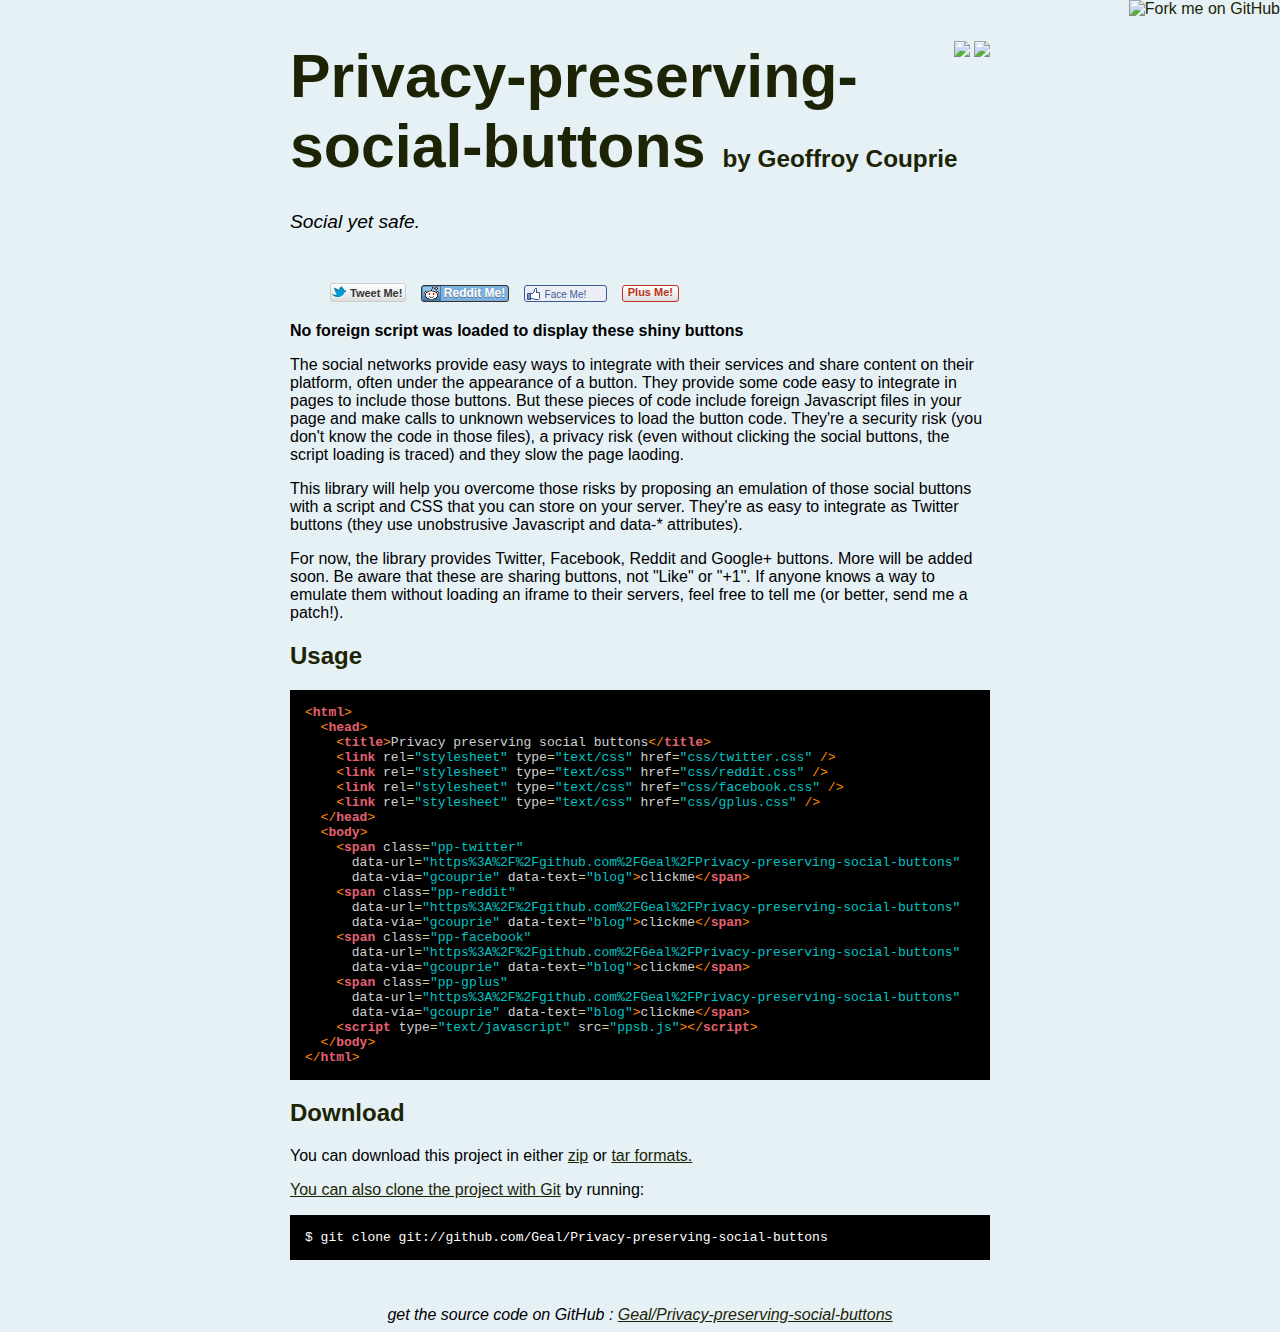
==== commit 1d014b40: "add a small explaining text" ====
--- a/index.html
+++ b/index.html
@@ -59,13 +59,14 @@
       Social yet safe.
     </div>
     <p>
-	<ul>
+    <ul>
     <li><span class="pp-twitter"  data-url="https%3A%2F%2Fgithub.com%2FGeal%2FPrivacy-preserving-social-buttons" data-via="gcouprie" data-text="Protect your users with social buttons">Tweet Me!</span></li>
     <li><span class="pp-reddit"   data-url="https%3A%2F%2Fgithub.com%2FGeal%2FPrivacy-preserving-social-buttons" data-via="gcouprie" data-text="Protect your users with social buttons">Reddit Me!</span></li>
     <li><span class="pp-facebook" data-url="https%3A%2F%2Fgithub.com%2FGeal%2FPrivacy-preserving-social-buttons" data-via="gcouprie" data-text="Protect your users with social buttons">Face Me!</span></li>
     <li><span class="pp-gplus"    data-url="https%3A%2F%2Fgithub.com%2FGeal%2FPrivacy-preserving-social-buttons" data-via="gcouprie" data-text="Protect your users with social buttons">Plus Me!</span></li>
     </ul>
     <script type="text/javascript" src="ppsb.js"></script>
+    <strong>No foreign script was loaded to display these shiny buttons</strong>
     </p>
     <p>The social networks provide easy ways to integrate with their services and share content on their platform, often under the appearance of a button. They provide some code easy to integrate in pages to include those buttons. But these pieces of code include foreign Javascript files in your page and make calls to unknown webservices to load the button code. They're a security risk (you don't know the code in those files), a privacy risk (even without clicking the social buttons, the script loading is traced) and they slow the page laoding.</p>
 
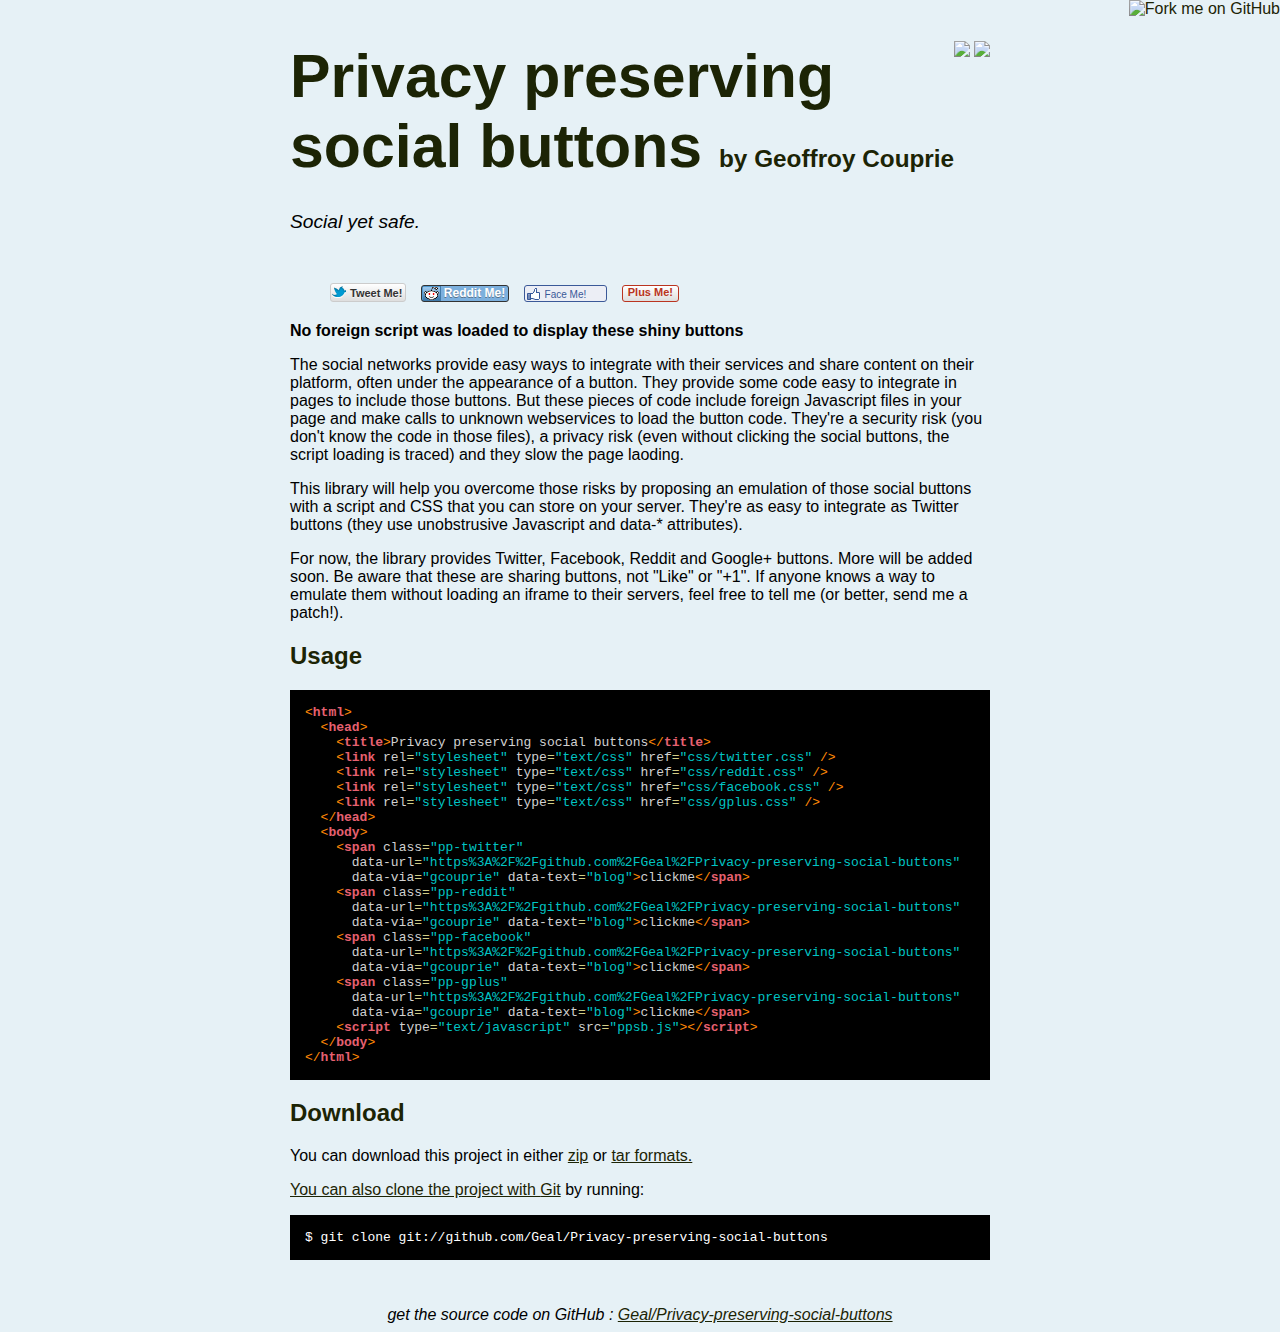
==== commit 9e5a4388: "remove hyphens from the title" ====
--- a/index.html
+++ b/index.html
@@ -3,7 +3,7 @@
 <head>
   <meta charset='utf-8'>
 
-  <title>Geal/Privacy-preserving-social-buttons @ GitHub</title>
+  <title>Privacy preserving social buttons</title>
   <link rel="stylesheet" type="text/css" href="css/twitter.css" />
     <link rel="stylesheet" type="text/css" href="css/reddit.css" />
     <link rel="stylesheet" type="text/css" href="css/facebook.css" />
@@ -52,7 +52,7 @@
         <img border="0" width="90" src="https://github.com/images/modules/download/tar.png"></a>
     </div>
 
-    <h1><a href="https://github.com/Geal/Privacy-preserving-social-buttons">Privacy-preserving-social-buttons</a>
+    <h1><a href="https://github.com/Geal/Privacy-preserving-social-buttons">Privacy preserving social buttons</a>
       <span class="small">by <a href="https://github.com/Geal">Geoffroy Couprie</a></span></h1>
 
     <div class="description">
